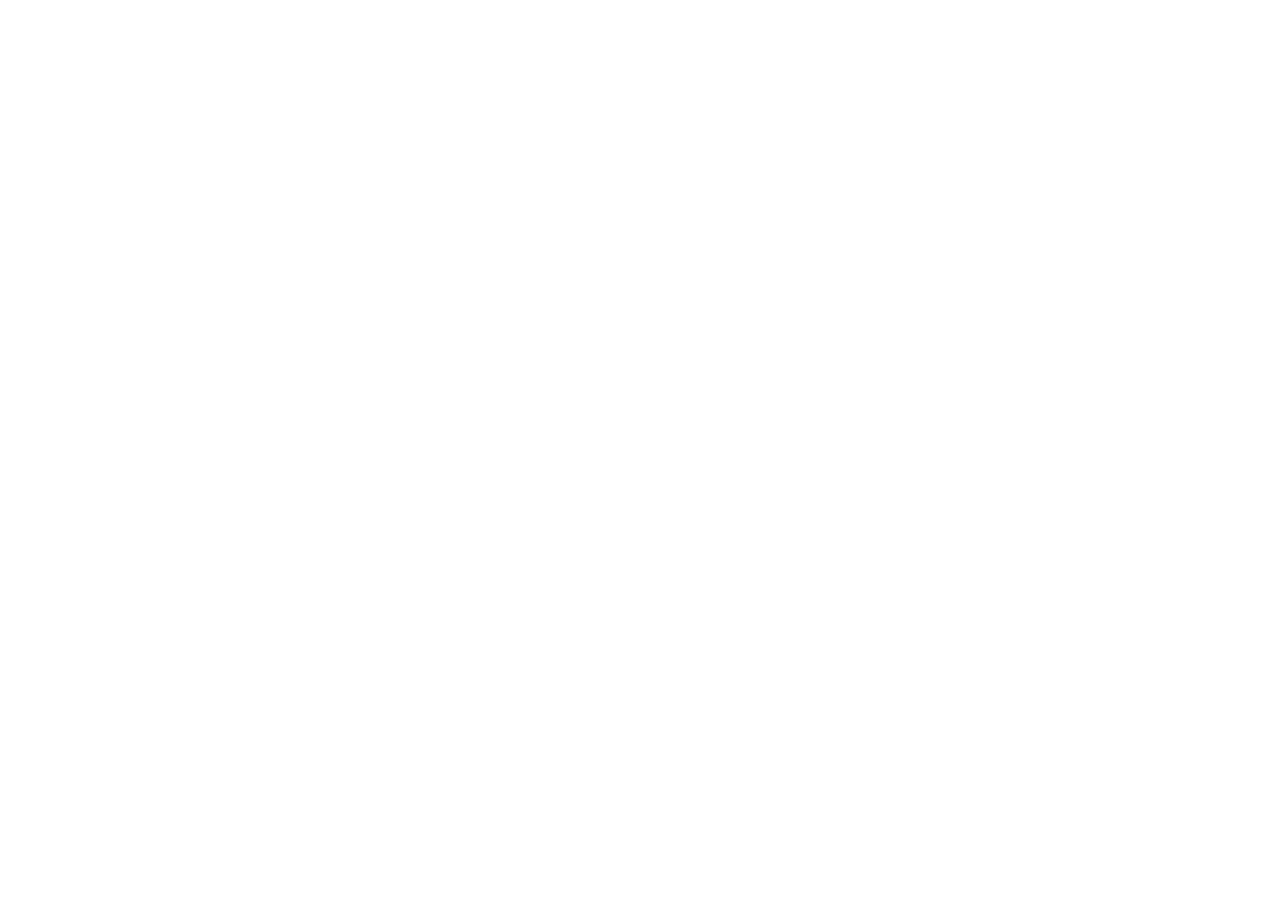
==== Form/index.html @ 774b6798 "main" ====
<!DOCTYPE html>
<html lang="en">
<head>
    <meta charset="UTF-8">
    <meta name="viewport" content="width=device-width, initial-scale=1.0">
    <title>Document</title>
</head>
<body>
    
</body>
</html>
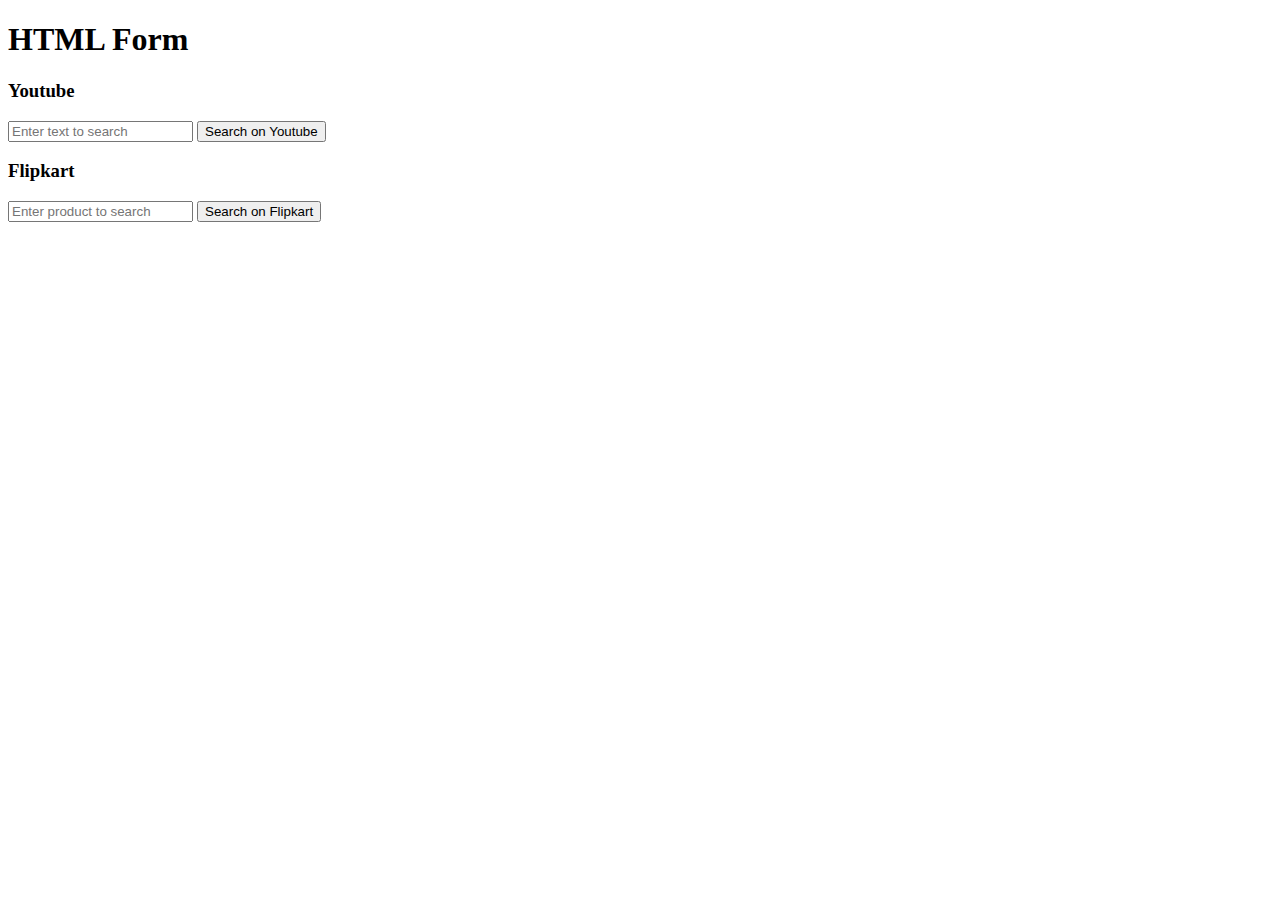
==== commit 697946dc: "main" ====
--- a/Form/index.html
+++ b/Form/index.html
@@ -1,11 +1,25 @@
 <!DOCTYPE html>
 <html lang="en">
-<head>
-    <meta charset="UTF-8">
-    <meta name="viewport" content="width=device-width, initial-scale=1.0">
-    <title>Document</title>
-</head>
-<body>
-    
-</body>
-</html>+  <head>
+    <meta charset="UTF-8" />
+    <meta name="viewport" content="width=device-width, initial-scale=1.0" />
+    <title>HTML Form</title>
+  </head>
+  <body>
+    <h1>HTML Form</h1>
+    <h3>Youtube</h3>
+    <form action="https://www.youtube.com/results" target="_blank">
+      <input
+        type="text"
+        name="search_query"
+        placeholder="Enter text to search"
+      />
+      <button>Search on Youtube</button> 
+    </form>
+    <h3>Flipkart</h3>
+    <form action="https://www.flipkart.com/search" target="_blank">
+      <input type="text" name="q" placeholder="Enter product to search" />
+      <button>Search on Flipkart</button> 
+    </form>
+  </body>
+</html>
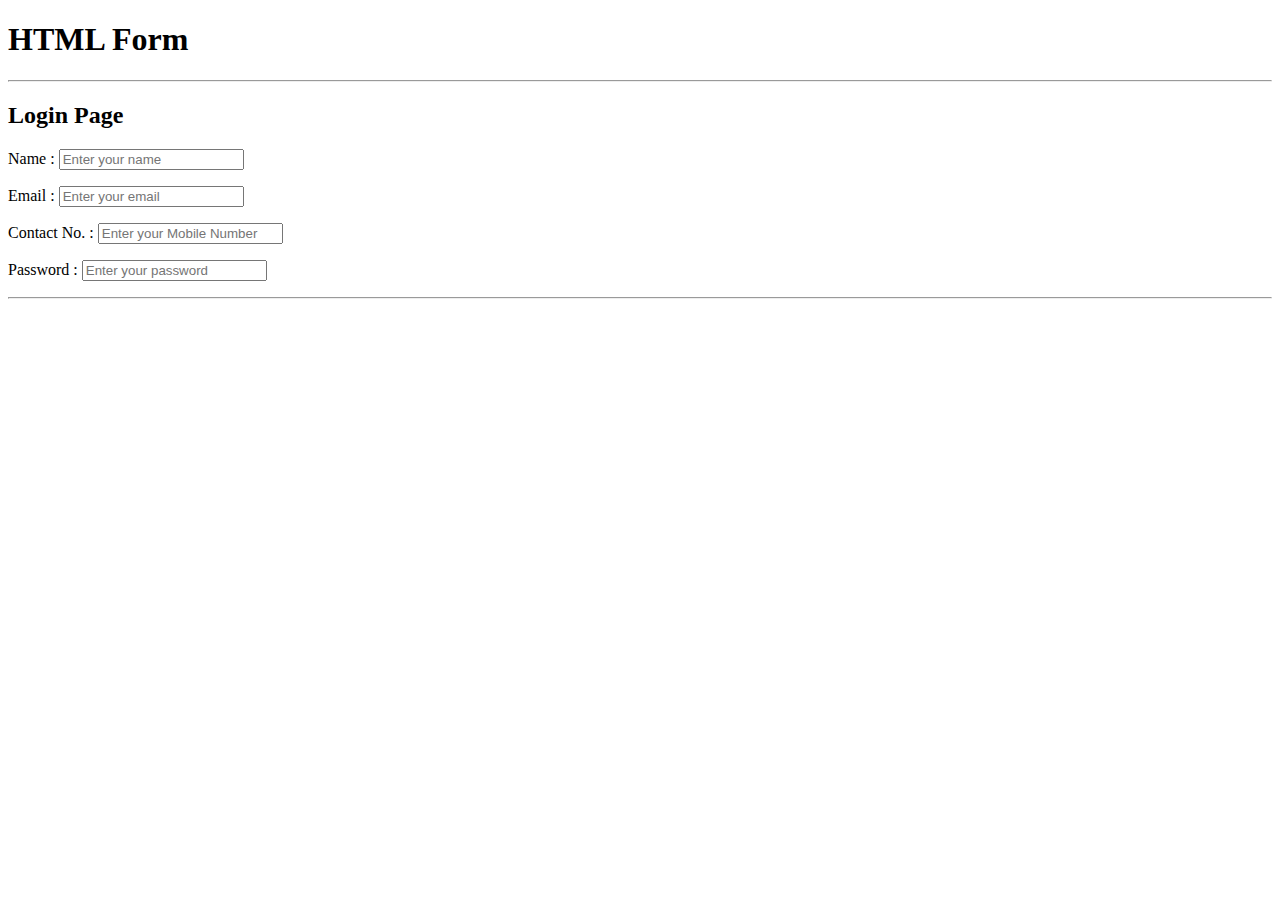
==== commit 5db34283: "Update index.html" ====
--- a/Form/index.html
+++ b/Form/index.html
@@ -7,19 +7,71 @@
   </head>
   <body>
     <h1>HTML Form</h1>
-    <h3>Youtube</h3>
-    <form action="https://www.youtube.com/results" target="_blank">
-      <input
-        type="text"
-        name="search_query"
-        placeholder="Enter text to search"
-      />
-      <button>Search on Youtube</button> 
+    <hr />
+    <h2>Login Page</h2>
+    <form action="/">
+      <p>
+        <label for="name">Name :</label>
+        <input id="name" type="text" placeholder="Enter your name" />
+      </p>
+      <p>
+        <label for="em">Email :</label>
+        <input id="em" type="email" placeholder="Enter your email " />
+      </p>
+      <p>
+        <label for="cn">Contact No. :</label>
+        <input id="cn" type="number" placeholder="Enter your Mobile Number " />
+      </p>
+      <p>
+        <label for="pass">Password :</label>
+        <input id="pass" type="password" placeholder="Enter your password " />
+      </p>
     </form>
-    <h3>Flipkart</h3>
-    <form action="https://www.flipkart.com/search" target="_blank">
-      <input type="text" name="q" placeholder="Enter product to search" />
-      <button>Search on Flipkart</button> 
-    </form>
+    <hr />
+    <div hidden>
+      <h3>Youtube</h3>
+      <form action="https://www.youtube.com/results" target="_blank">
+        <input
+          type="text"
+          name="search_query"
+          placeholder="Enter text to search"
+        />
+        <button>Search on Youtube</button>
+      </form>
+
+      <h3>Flipkart</h3>
+      <form action="https://www.flipkart.com/search" target="_blank">
+        <label for="connect">Flipkart Search</label>
+        <input
+          id="connect"
+          type="text"
+          name="q"
+          placeholder="Enter product to search"
+        />
+        <button>Search on Flipkart</button>
+      </form>
+
+      <h3>My Form</h3>
+      <form action="https://www.flipkart.com/search" target="_blank">
+        <input type="text" name="a" />
+        <input type="text" name="b" />
+        <input type="text" name="q" />
+        <button>Submit</button>
+      </form>
+
+      <h3>Different Input Type</h3>
+      <form action="/">
+        <input type="email" required /><br />
+        <input type="password" minlength="8" maxlength="12" required /><br />
+        <input type="number" max="100" /><br />
+        <input type="checkbox" /><br />
+        <input type="color" /><br />
+        <input type="file" /><br />
+        <input type="range" /><br />
+        <input type="datetime-local" /><br />
+        <input type="submit" /><br />
+        <button type="reset">Reset</button>
+      </form>
+    </div>
   </body>
 </html>
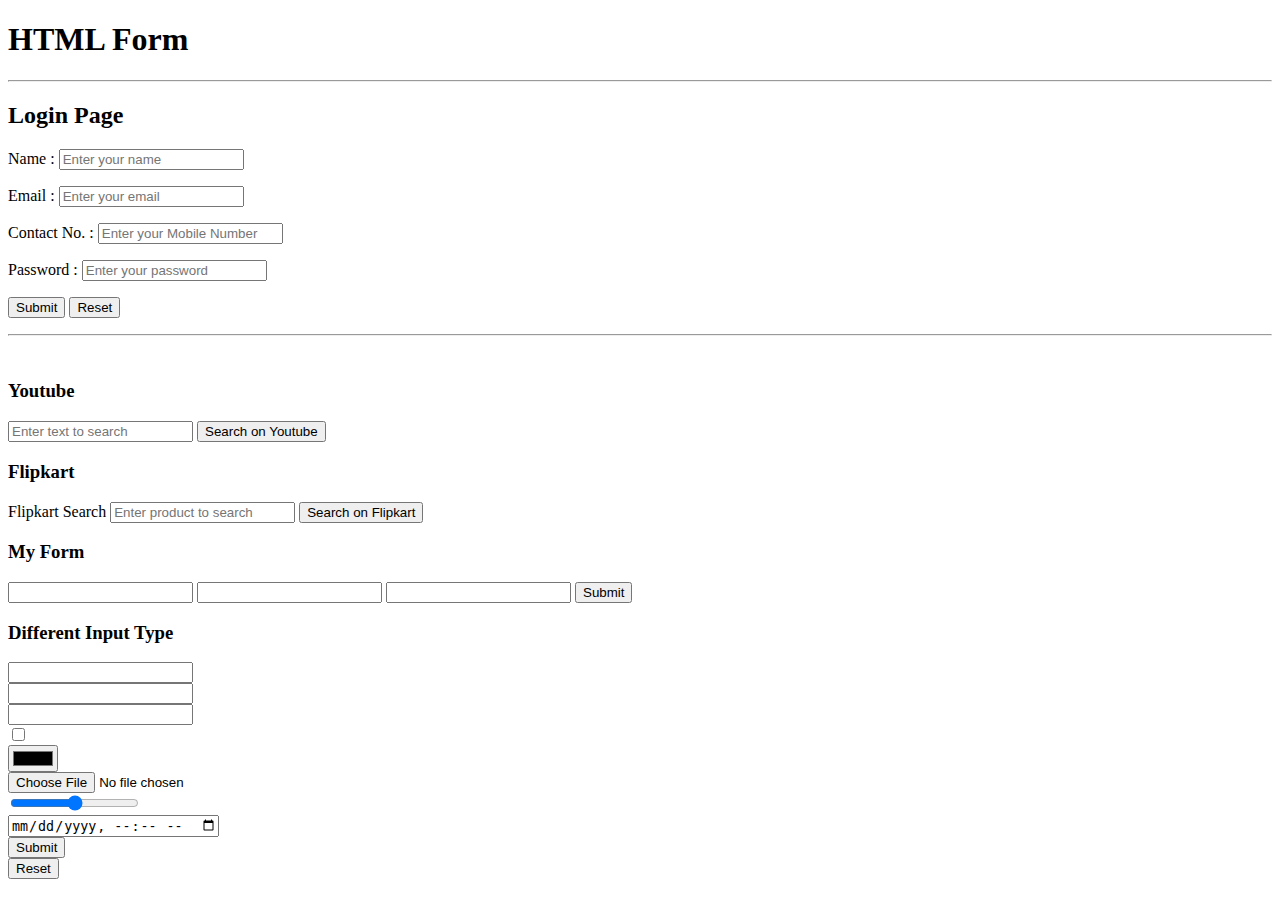
==== commit 13b2eb5b: "main" ====
--- a/Form/index.html
+++ b/Form/index.html
@@ -12,23 +12,50 @@
     <form action="/">
       <p>
         <label for="name">Name :</label>
-        <input id="name" type="text" placeholder="Enter your name" />
+        <input
+          id="name"
+          type="text"
+          name="name"
+          placeholder="Enter your name"
+        />
       </p>
       <p>
         <label for="em">Email :</label>
-        <input id="em" type="email" placeholder="Enter your email " />
+        <input
+          id="em"
+          type="email"
+          name="email"
+          placeholder="Enter your email "
+          required
+        />
       </p>
       <p>
         <label for="cn">Contact No. :</label>
-        <input id="cn" type="number" placeholder="Enter your Mobile Number " />
+        <input
+          id="cn"
+          type="number"
+          name="mobile"
+          placeholder="Enter your Mobile Number "
+        />
       </p>
       <p>
         <label for="pass">Password :</label>
-        <input id="pass" type="password" placeholder="Enter your password " />
+        <input
+          id="pass"
+          type="password"
+          name="pass"
+          placeholder="Enter your password "
+          required
+        />
+      </p>
+      <p>
+        <button type="submit">Submit</button>
+        <button type="reset">Reset</button>
       </p>
     </form>
     <hr />
-    <div hidden>
+    <br />
+    <div>
       <h3>Youtube</h3>
       <form action="https://www.youtube.com/results" target="_blank">
         <input
